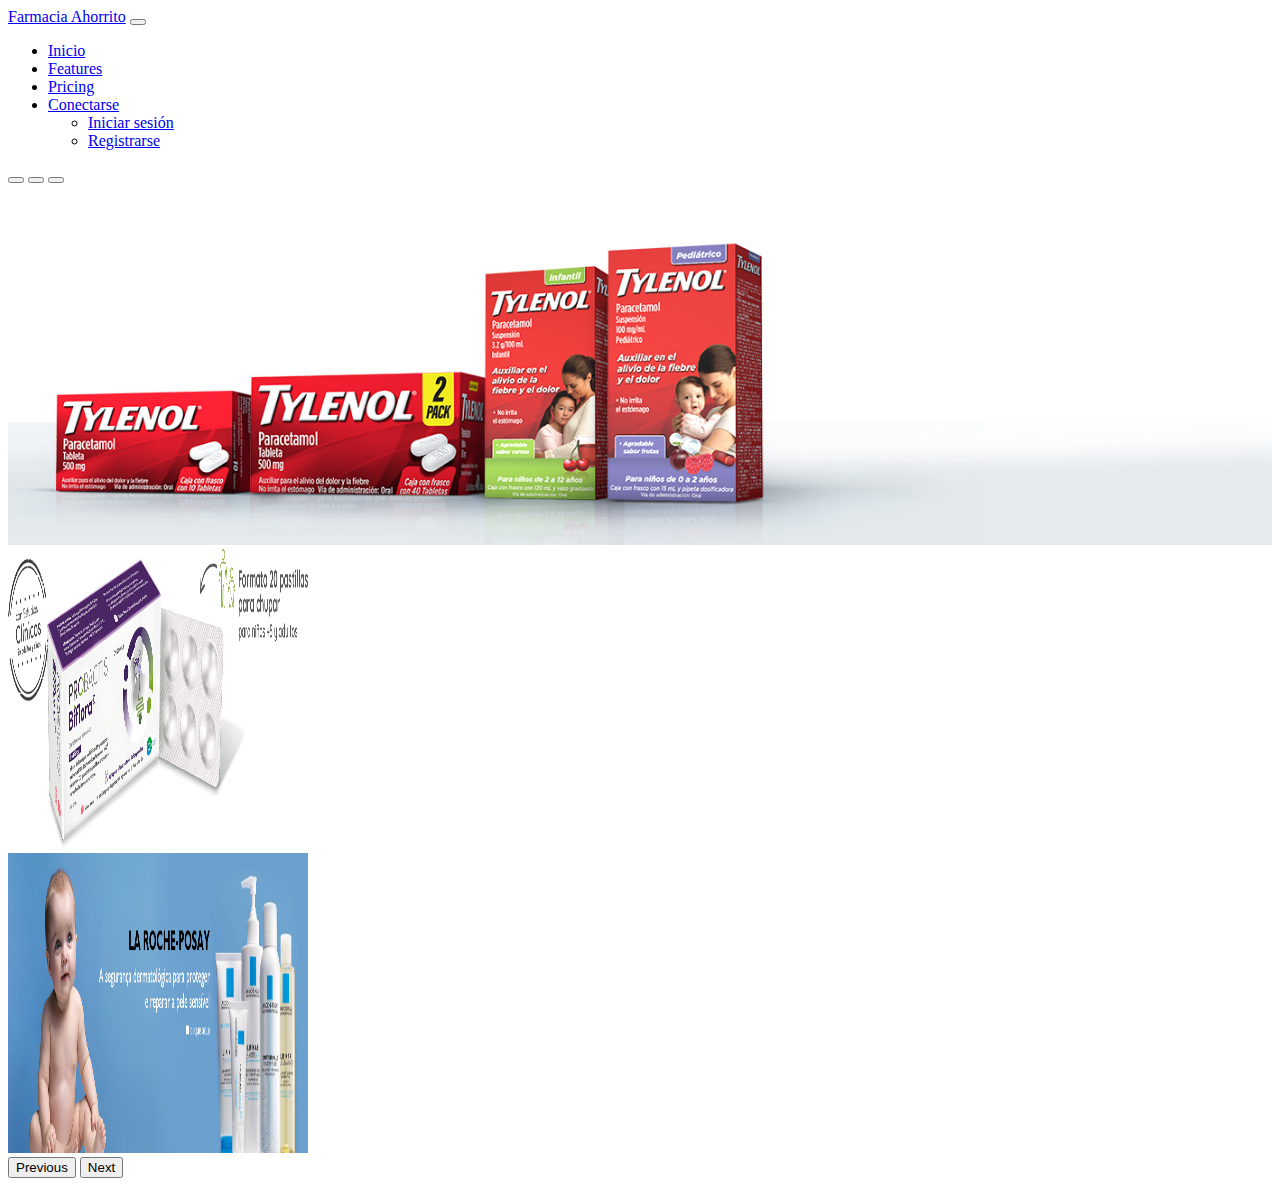
==== index.html @ 4e985d53 "carrusel de imagenes con banners" ====
<!DOCTYPE html>
<html lang="en">
<head>
    <meta charset="UTF-8">
    <meta name="viewport" content="width=device-width, initial-scale=1.0">
    <title>Página principal</title>
    <link href="https://cdn.jsdelivr.net/npm/bootstrap@5.3.2/dist/css/bootstrap.min.css" rel="stylesheet" integrity="sha384-T3c6CoIi6uLrA9TneNEoa7RxnatzjcDSCmG1MXxSR1GAsXEV/Dwwykc2MPK8M2HN" crossorigin="anonymous">

</head>
<body>
  <!-- Navbar -->
    <nav class="navbar navbar-expand-lg bg-body-tertiary">
        <div class="container-fluid">
          <a class="navbar-brand" href="#">Farmacia Ahorrito</a>
          <button class="navbar-toggler" type="button" data-bs-toggle="collapse" data-bs-target="#navbarNavDropdown" aria-controls="navbarNavDropdown" aria-expanded="false" aria-label="Toggle navigation">
            <span class="navbar-toggler-icon"></span>
          </button>
          <div class="collapse navbar-collapse" id="navbarNavDropdown">
            <ul class="navbar-nav">
              <li class="nav-item">
                <a class="nav-link active" aria-current="page" href="#">Inicio</a>
              </li>
              <li class="nav-item">
                <a class="nav-link" href="#">Features</a>
              </li>
              <li class="nav-item">
                <a class="nav-link" href="#">Pricing</a>
              </li>
              <li class="nav-item dropdown">
                <a class="nav-link dropdown-toggle" href="#" role="button" data-bs-toggle="dropdown" aria-expanded="false">
                  Conectarse
                </a>
                <ul class="dropdown-menu">
                  <li><a class="dropdown-item" href="#">Iniciar sesión</a></li>
                  <li><a class="dropdown-item" href="#">Registrarse</a></li>
                  
                </ul>
              </li>
            </ul>
          </div>
        </div>
      </nav>
      <!-- Carrusel -->
      <div id="carouselExampleIndicators" class="carousel slide">
        <div class="carousel-indicators">
          <button type="button" data-bs-target="#carouselExampleIndicators" data-bs-slide-to="0" class="active" aria-current="true" aria-label="Slide 1"></button>
          <button type="button" data-bs-target="#carouselExampleIndicators" data-bs-slide-to="1" aria-label="Slide 2"></button>
          <button type="button" data-bs-target="#carouselExampleIndicators" data-bs-slide-to="2" aria-label="Slide 3"></button>
        </div>
        <div class="carousel-inner">
          <div class="carousel-item active">
            <img src="img/tylenol.png" class="d-block w-100" alt="lipikar" width="100%" height="100%">
          </div>
          <div class="carousel-item">
            <img src="img/probactis.png" class="d-block w-100" alt="amoxicilina" width="300" height="300">
          </div>
          <div class="carousel-item">
            <img src="img/lipikar.jpg" class="d-block w-100" alt="paracetamol" width="300" height="300">
          </div>
        </div>
        <button class="carousel-control-prev" type="button" data-bs-target="#carouselExampleIndicators" data-bs-slide="prev">
          <span class="carousel-control-prev-icon" aria-hidden="true"></span>
          <span class="visually-hidden">Previous</span>
        </button>
        <button class="carousel-control-next" type="button" data-bs-target="#carouselExampleIndicators" data-bs-slide="next">
          <span class="carousel-control-next-icon" aria-hidden="true"></span>
          <span class="visually-hidden">Next</span>
        </button>
      </div>

      
    
    

    <script src="https://cdn.jsdelivr.net/npm/bootstrap@5.3.2/dist/js/bootstrap.bundle.min.js" integrity="sha384-C6RzsynM9kWDrMNeT87bh95OGNyZPhcTNXj1NW7RuBCsyN/o0jlpcV8Qyq46cDfL" crossorigin="anonymous"></script>
</body>
</html>
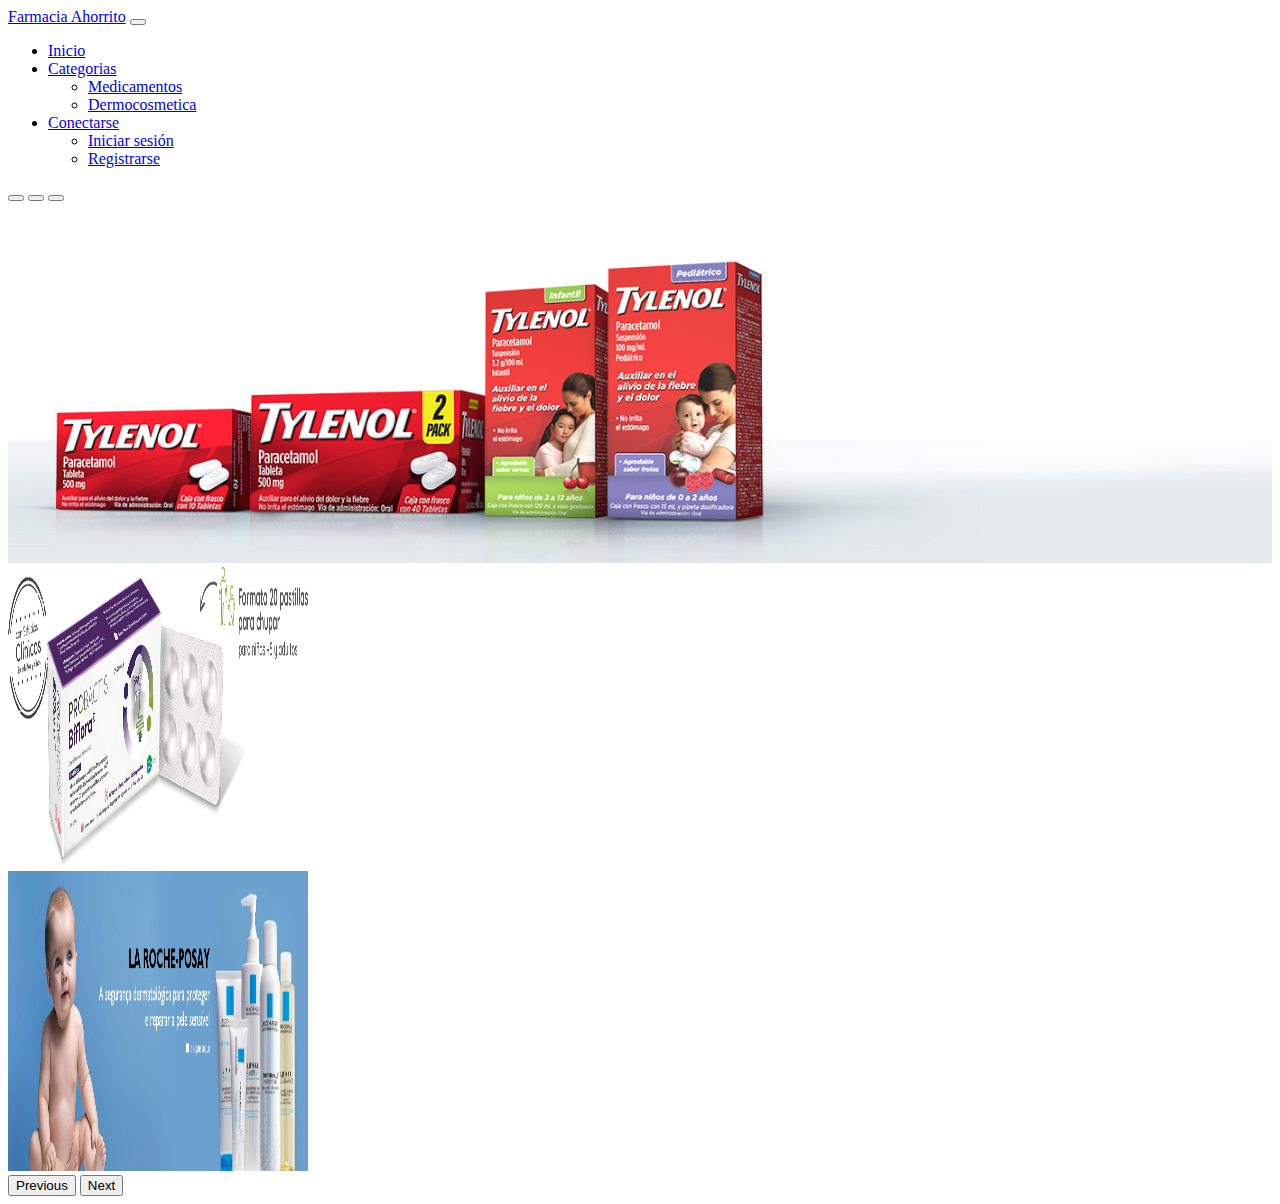
==== commit c431930c: "agregado categorias a navbar" ====
--- a/index.html
+++ b/index.html
@@ -19,20 +19,23 @@
             <ul class="navbar-nav">
               <li class="nav-item">
                 <a class="nav-link active" aria-current="page" href="#">Inicio</a>
-              </li>
-              <li class="nav-item">
-                <a class="nav-link" href="#">Features</a>
-              </li>
-              <li class="nav-item">
-                <a class="nav-link" href="#">Pricing</a>
+            
+              <li class="nav-item dropdown">
+                <a class="nav-link dropdown-toggle" href="#" role="button" data-bs-toggle="dropdown" aria-expanded="false">
+                  Categorias
+                </a>
+                <ul class="dropdown-menu">
+                  <li><a class="dropdown-item" href="#">Medicamentos</a></li>
+                  <li><a class="dropdown-item" href="#">Dermocosmetica</a></li>
+                </ul>
               </li>
               <li class="nav-item dropdown">
                 <a class="nav-link dropdown-toggle" href="#" role="button" data-bs-toggle="dropdown" aria-expanded="false">
                   Conectarse
                 </a>
                 <ul class="dropdown-menu">
-                  <li><a class="dropdown-item" href="#">Iniciar sesión</a></li>
-                  <li><a class="dropdown-item" href="#">Registrarse</a></li>
+                  <li><a class="dropdown-item" href="iniciaSesion.html">Iniciar sesión</a></li>
+                  <li><a class="dropdown-item" href="formularioRegistro.html">Registrarse</a></li>
                   
                 </ul>
               </li>
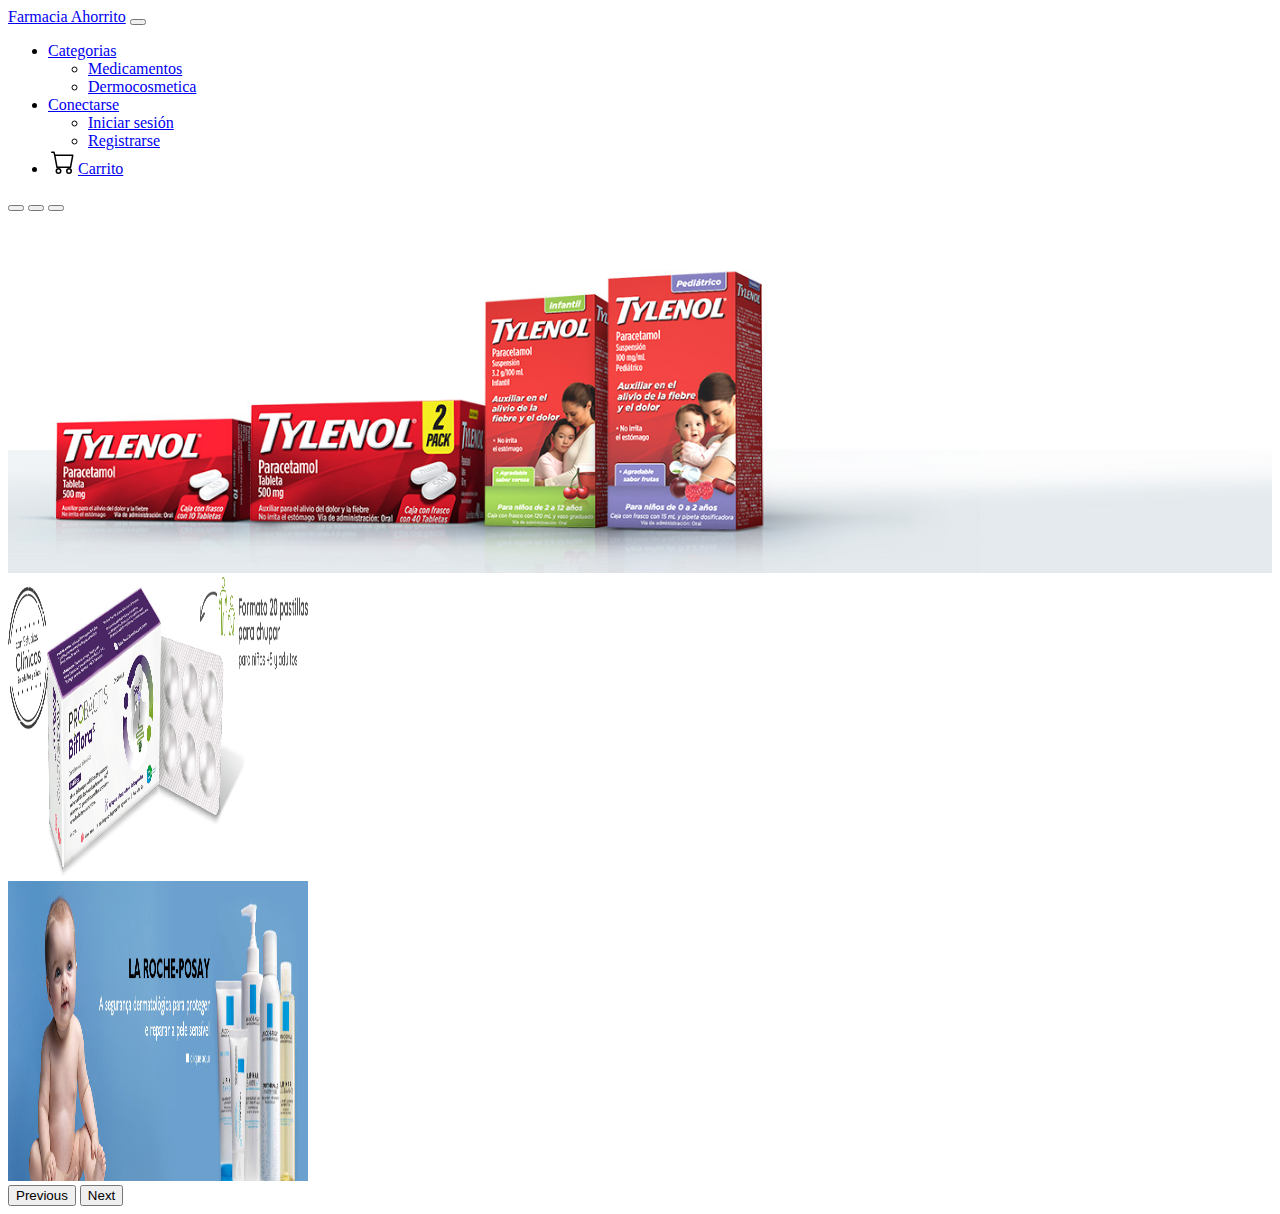
==== commit 1c7a2478: "agregado imagen carrito" ====
--- a/index.html
+++ b/index.html
@@ -17,8 +17,7 @@
           </button>
           <div class="collapse navbar-collapse" id="navbarNavDropdown">
             <ul class="navbar-nav">
-              <li class="nav-item">
-                <a class="nav-link active" aria-current="page" href="#">Inicio</a>
+              
             
               <li class="nav-item dropdown">
                 <a class="nav-link dropdown-toggle" href="#" role="button" data-bs-toggle="dropdown" aria-expanded="false">
@@ -38,6 +37,9 @@
                   <li><a class="dropdown-item" href="formularioRegistro.html">Registrarse</a></li>
                   
                 </ul>
+                <li class="nav-item" >
+                  <a class="navbar-brand" href="#"><img src="img/cart.svg" alt="cart" width="30" height="24">Carrito</a>
+                </li>
               </li>
             </ul>
           </div>
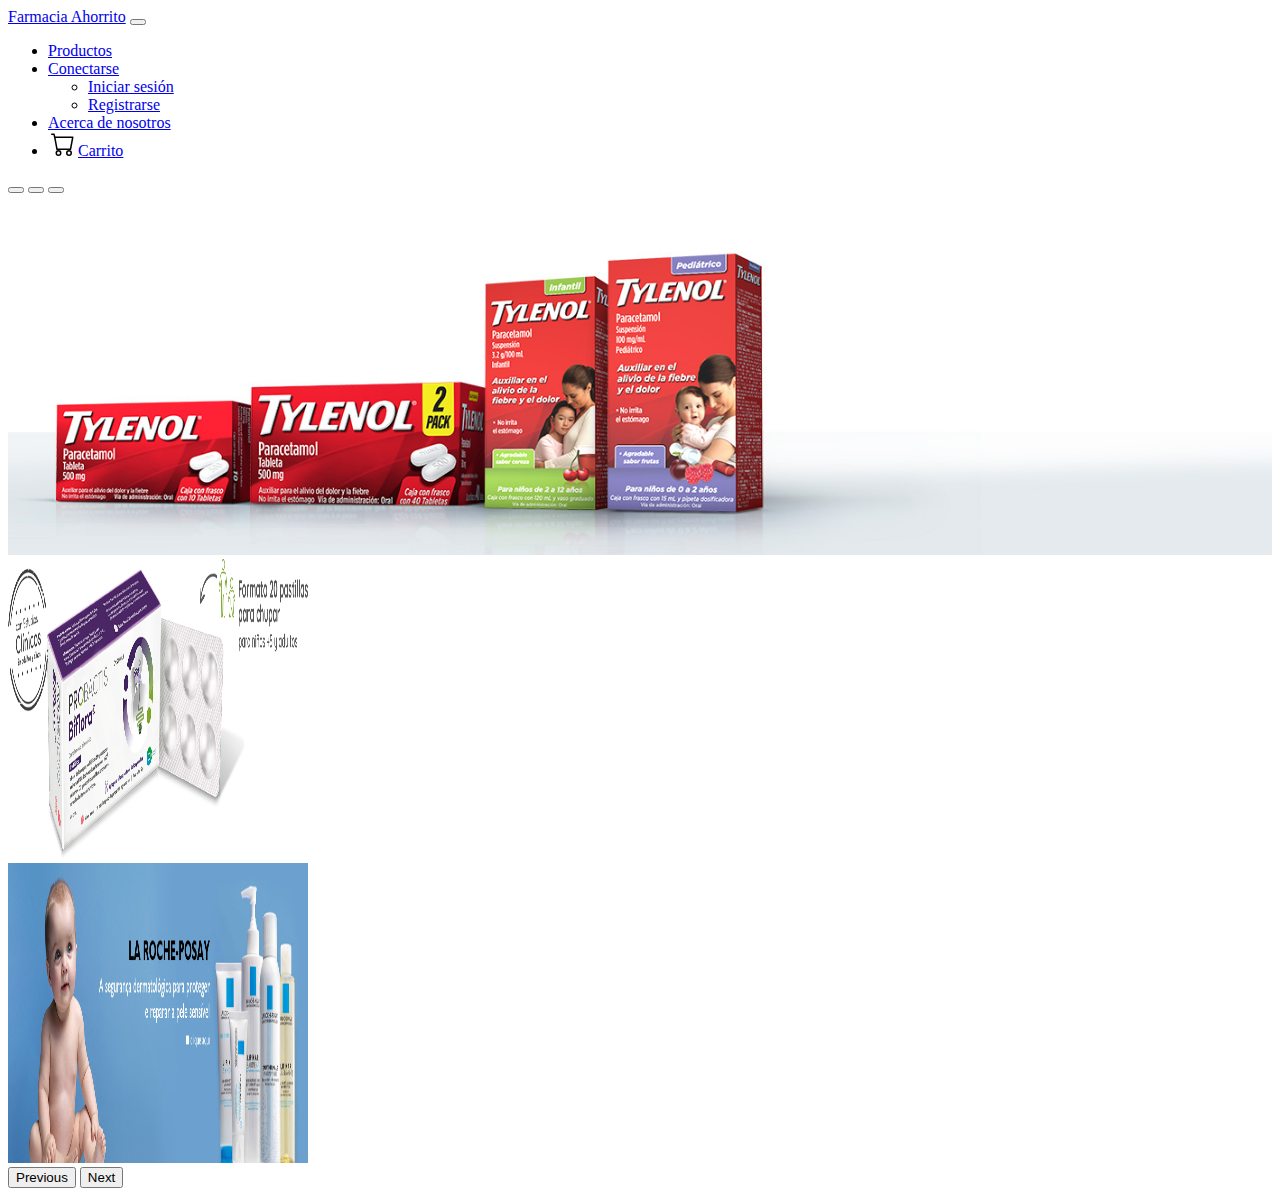
==== commit 4828e578: "modifique navbar" ====
--- a/index.html
+++ b/index.html
@@ -19,14 +19,11 @@
             <ul class="navbar-nav">
               
             
-              <li class="nav-item dropdown">
-                <a class="nav-link dropdown-toggle" href="#" role="button" data-bs-toggle="dropdown" aria-expanded="false">
-                  Categorias
+              <li class="nav-item">
+                <a class="nav-link" href="carro.html" role="button" >
+                  Productos
                 </a>
-                <ul class="dropdown-menu">
-                  <li><a class="dropdown-item" href="#">Medicamentos</a></li>
-                  <li><a class="dropdown-item" href="#">Dermocosmetica</a></li>
-                </ul>
+                
               </li>
               <li class="nav-item dropdown">
                 <a class="nav-link dropdown-toggle" href="#" role="button" data-bs-toggle="dropdown" aria-expanded="false">
@@ -37,6 +34,14 @@
                   <li><a class="dropdown-item" href="formularioRegistro.html">Registrarse</a></li>
                   
                 </ul>
+
+                <li class="nav-item">
+                  <a class="nav-link" href="#" role="button" >
+                    Acerca de nosotros
+                  </a>
+                  
+            </li>
+
                 <li class="nav-item" >
                   <a class="navbar-brand" href="#"><img src="img/cart.svg" alt="cart" width="30" height="24">Carrito</a>
                 </li>
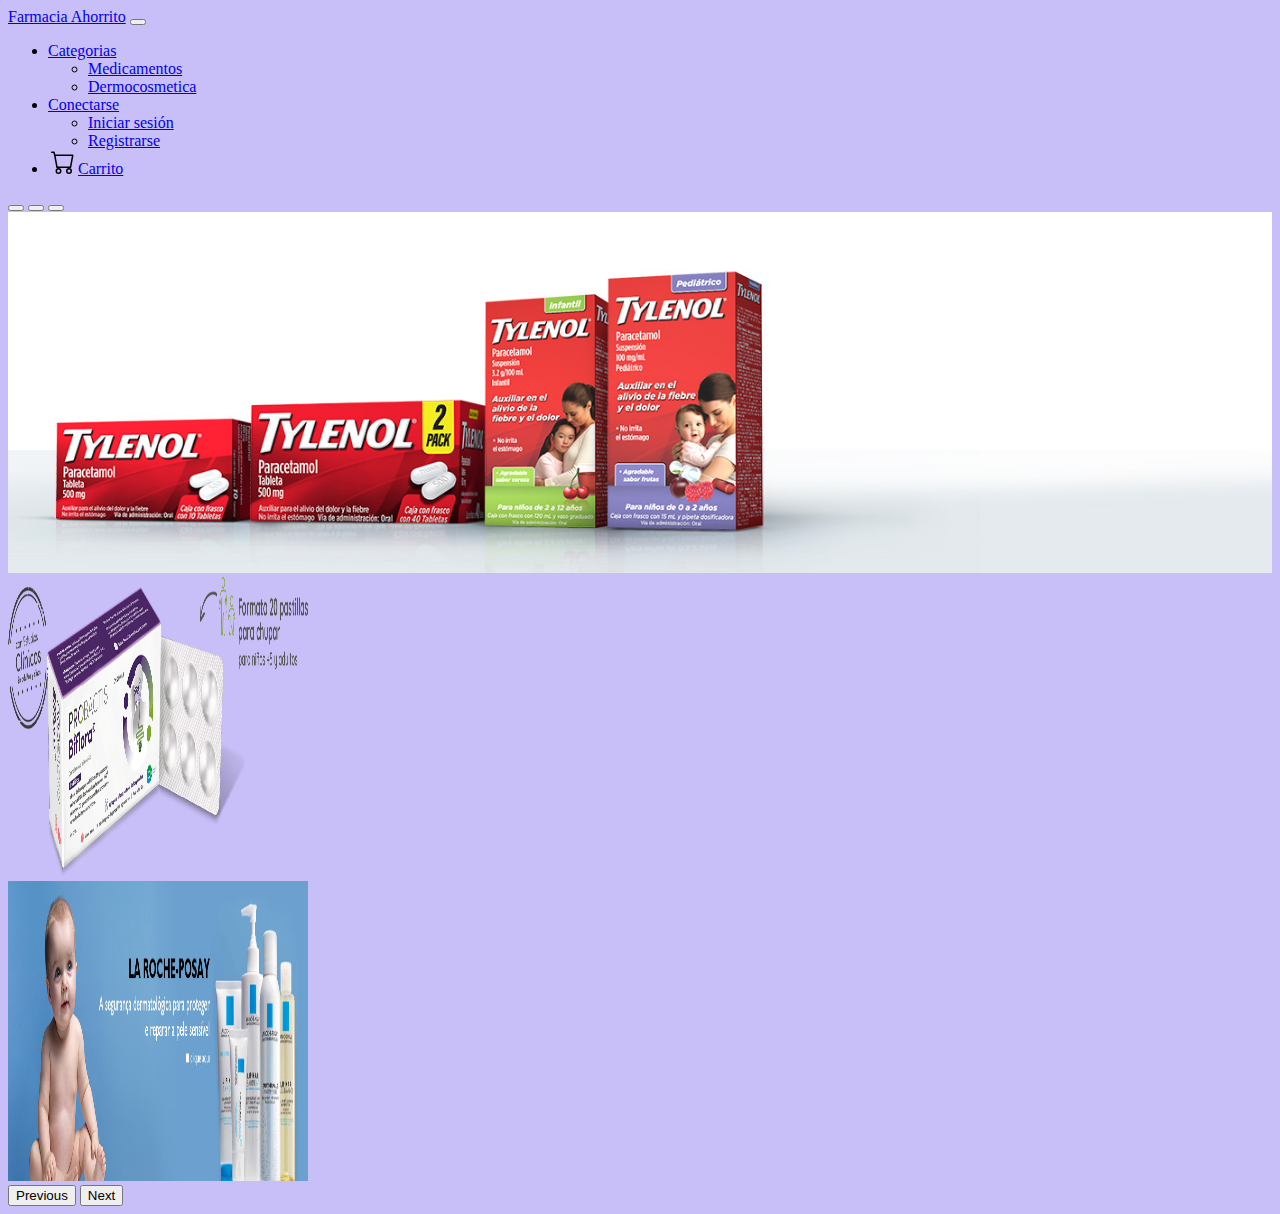
==== commit 9c4b0eb0: "colores de fondo" ====
--- a/index.html
+++ b/index.html
@@ -5,7 +5,7 @@
     <meta name="viewport" content="width=device-width, initial-scale=1.0">
     <title>Página principal</title>
     <link href="https://cdn.jsdelivr.net/npm/bootstrap@5.3.2/dist/css/bootstrap.min.css" rel="stylesheet" integrity="sha384-T3c6CoIi6uLrA9TneNEoa7RxnatzjcDSCmG1MXxSR1GAsXEV/Dwwykc2MPK8M2HN" crossorigin="anonymous">
-
+    <link rel="stylesheet" href="./css/style2.css">
 </head>
 <body>
   <!-- Navbar -->
@@ -19,11 +19,14 @@
             <ul class="navbar-nav">
               
             
-              <li class="nav-item">
-                <a class="nav-link" href="carro.html" role="button" >
-                  Productos
+              <li class="nav-item dropdown">
+                <a class="nav-link dropdown-toggle" href="#" role="button" data-bs-toggle="dropdown" aria-expanded="false">
+                  Categorias
                 </a>
-                
+                <ul class="dropdown-menu">
+                  <li><a class="dropdown-item" href="#">Medicamentos</a></li>
+                  <li><a class="dropdown-item" href="#">Dermocosmetica</a></li>
+                </ul>
               </li>
               <li class="nav-item dropdown">
                 <a class="nav-link dropdown-toggle" href="#" role="button" data-bs-toggle="dropdown" aria-expanded="false">
@@ -34,14 +37,6 @@
                   <li><a class="dropdown-item" href="formularioRegistro.html">Registrarse</a></li>
                   
                 </ul>
-
-                <li class="nav-item">
-                  <a class="nav-link" href="#" role="button" >
-                    Acerca de nosotros
-                  </a>
-                  
-            </li>
-
                 <li class="nav-item" >
                   <a class="navbar-brand" href="#"><img src="img/cart.svg" alt="cart" width="30" height="24">Carrito</a>
                 </li>
--- a/css/style2.css
+++ b/css/style2.css
@@ -0,0 +1,3 @@
+p.pesado {font-weight: bolder;}
+
+body {background-color: rgb(201, 191, 248);}
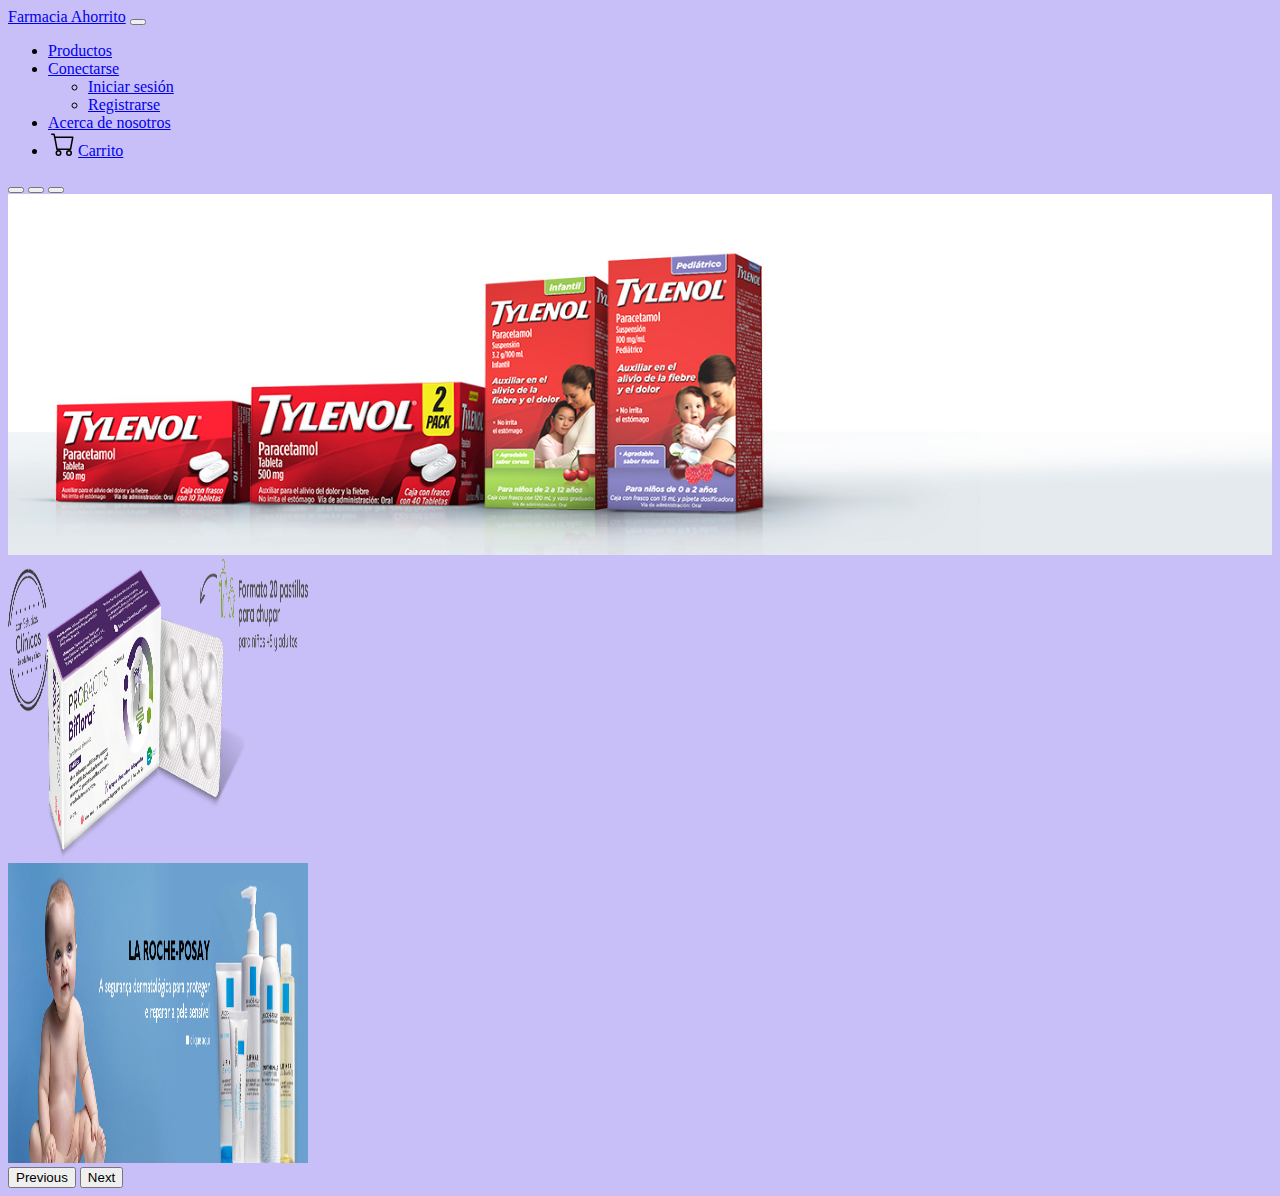
==== commit 6d5988d9: "Merge branch 'master' of https://github.com/LizzyxHamu/001VPrueba1" ====
--- a/index.html
+++ b/index.html
@@ -19,14 +19,11 @@
             <ul class="navbar-nav">
               
             
-              <li class="nav-item dropdown">
-                <a class="nav-link dropdown-toggle" href="#" role="button" data-bs-toggle="dropdown" aria-expanded="false">
-                  Categorias
+              <li class="nav-item">
+                <a class="nav-link" href="carro.html" role="button" >
+                  Productos
                 </a>
-                <ul class="dropdown-menu">
-                  <li><a class="dropdown-item" href="#">Medicamentos</a></li>
-                  <li><a class="dropdown-item" href="#">Dermocosmetica</a></li>
-                </ul>
+                
               </li>
               <li class="nav-item dropdown">
                 <a class="nav-link dropdown-toggle" href="#" role="button" data-bs-toggle="dropdown" aria-expanded="false">
@@ -37,6 +34,14 @@
                   <li><a class="dropdown-item" href="formularioRegistro.html">Registrarse</a></li>
                   
                 </ul>
+
+                <li class="nav-item">
+                  <a class="nav-link" href="#" role="button" >
+                    Acerca de nosotros
+                  </a>
+                  
+            </li>
+
                 <li class="nav-item" >
                   <a class="navbar-brand" href="#"><img src="img/cart.svg" alt="cart" width="30" height="24">Carrito</a>
                 </li>
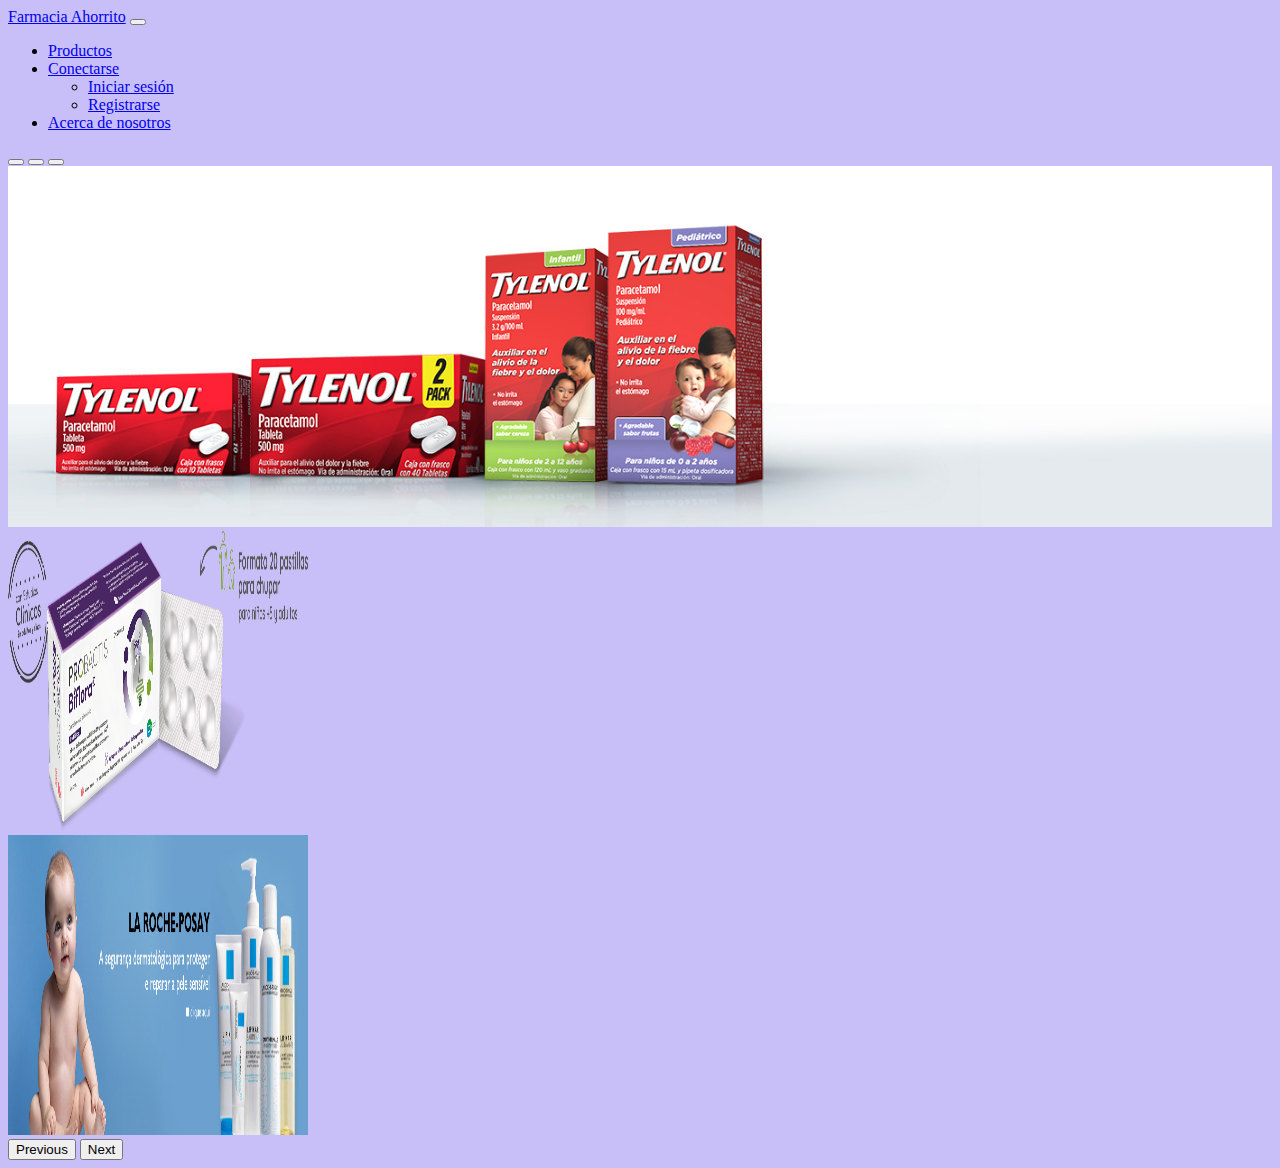
==== commit d487d094: "borre etiqueta carrito y linkie acerca" ====
--- a/index.html
+++ b/index.html
@@ -36,15 +36,13 @@
                 </ul>
 
                 <li class="nav-item">
-                  <a class="nav-link" href="#" role="button" >
+                  <a class="nav-link" href="acerca.html" role="button" >
                     Acerca de nosotros
                   </a>
                   
             </li>
 
-                <li class="nav-item" >
-                  <a class="navbar-brand" href="#"><img src="img/cart.svg" alt="cart" width="30" height="24">Carrito</a>
-                </li>
+               
               </li>
             </ul>
           </div>
